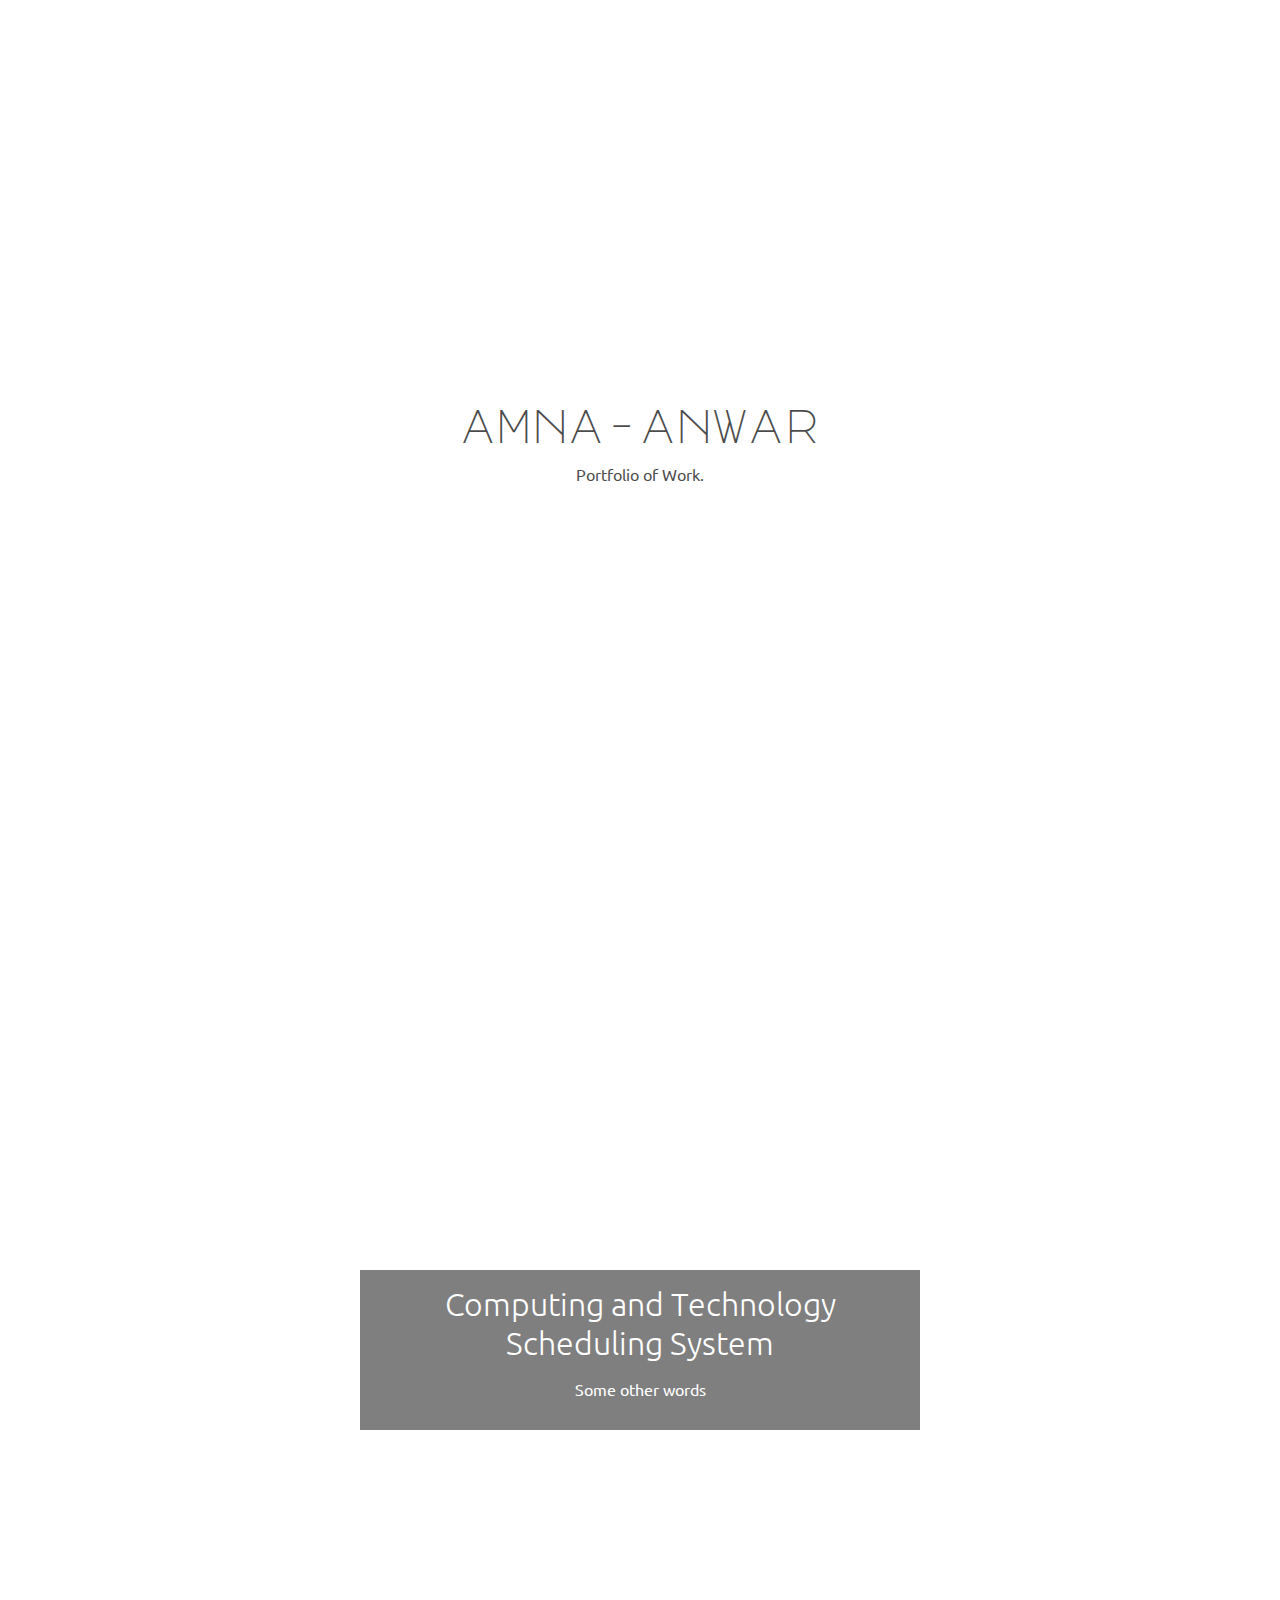
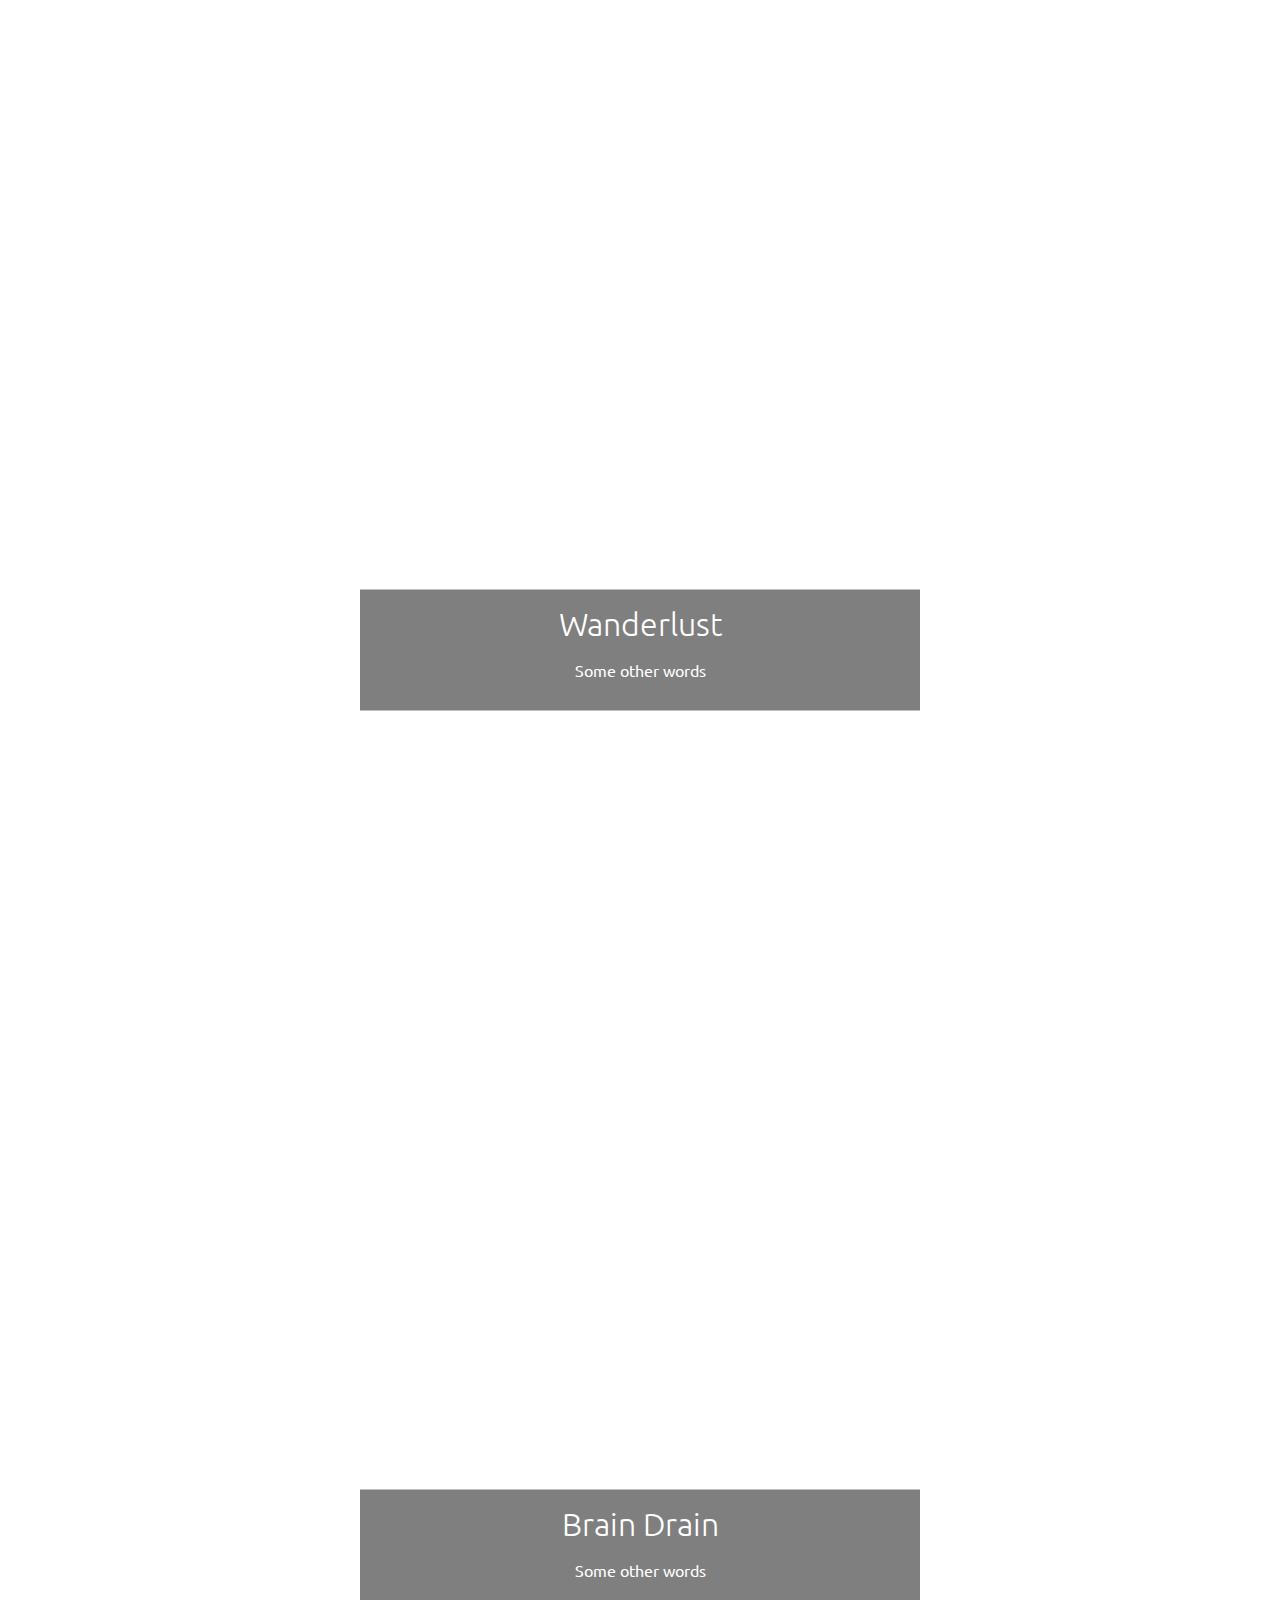
==== index.html @ 3e927f4b "Add files via upload" ====
<!doctype html>

<html lang="en">

<head>
    <meta charset="utf-8">

    <title>Amna Anwar's Portfolio</title>
    <meta name="description" content="Amna ka portfolio">
    <meta name="author" content="Amna Anwar">

    <link rel="stylesheet" href="https://use.fontawesome.com/releases/v5.6.3/css/all.css" integrity="sha384-UHRtZLI+pbxtHCWp1t77Bi1L4ZtiqrqD80Kn4Z8NTSRyMA2Fd33n5dQ8lWUE00s/" crossorigin="anonymous">
    <link href="https://fonts.googleapis.com/icon?family=Material+Icons" rel="stylesheet">
    <link rel="stylesheet" href="css/layout.css">
</head>

<body>
    <div id="border">

    </div>
    <header id="header">
        <div class="center">
            <h1>amna-anwar</h1>
            <p>Portfolio of Work.</p>
            <center>
                <div id="social">
                    <a href="https://github.com/aa0o"><i class="fab fa-github-square"></i></a>
                    <a href="https://www.linkedin.com/in/aa0o"><i class="fab fa-linkedin"></i></a>
                </div>
            </center>
        </div>
        <div class="scroll-down" onclick="document.querySelector('#image1').scrollIntoView({ behavior: 'smooth' });">
            <i class="material-icons">
                keyboard_arrow_down
            </i>
        </div>
    </header>

    <div id="image1">
        <div class="scroll-up" onclick="document.querySelector('#header').scrollIntoView({ behavior: 'smooth' });">
            <i class="material-icons">
                keyboard_arrow_up
            </i>
        </div>
        <div class="center desc">
            <a href="fyp.html">Computing and Technology Scheduling System</a>
            <p>Some other words</p>
        </div>
        <div class="scroll-down" onclick="document.querySelector('#image3').scrollIntoView({ behavior: 'smooth' });">
            <i class="material-icons">
                keyboard_arrow_down
            </i>
        </div>
    </div>
    <div id="image3">
        <div class="scroll-up" onclick="document.querySelector('#image1').scrollIntoView({ behavior: 'smooth' });">
            <i class="material-icons">
                keyboard_arrow_up
            </i>
        </div>
        <div class="center desc">
            <a href="wap.html">
                Wanderlust
            </a>
            <p>Some other words</p>
        </div>
        <div class="scroll-down" onclick="document.querySelector('#image2').scrollIntoView({ behavior: 'smooth' });">
            <i class="material-icons">
                keyboard_arrow_down
            </i>
        </div>
    </div>

    <div id="image2">
        <div class="scroll-up" onclick="document.querySelector('#image3').scrollIntoView({ behavior: 'smooth' });">
            <i class="material-icons">
                keyboard_arrow_up
            </i>
        </div>
        <div class="center desc">
            <a href="bd.html">Brain Drain</a>
            <p>Some other words</p>
        </div>
    </div>
</body>

</html>
---- css/layout.css ----
@import url('https://fonts.googleapis.com/css?family=Ubuntu');
@import url('https://fonts.googleapis.com/css?family=Major+Mono+Display');

html,
header,
body {
    width: 100%;
    height: 100%;
    margin: 0;
    border: 0;
    font-family: 'Ubuntu', sans-serif;
}

header {
    width: 100%;
    height: 100%;
    background-image: url(../img/bg.png);
    background-size: cover;
    background-position: center center;
    position: relative;
    opacity: 70%;
}

.center {
    position: absolute;
    top: 50%;
    left: 50%;
    transform: translate(-50%, -50%);
    color: white;
    text-align: center;

    background-color: rgba(255, 255, 255, 0.5);
    padding-left: 40px;
    padding-right: 40px;
    padding-top: 15px;
    padding-bottom: 15px;
    color: black;
}

.center h1 {
    font-weight: 200;
    font-size: 3rem;
    margin: 0;
    font-family: 'Major Mono Display', monospace;
}

.scroll-down {
    position: absolute;
    bottom: 12px;
    left: 0;
    right: 0;
    text-align: center;
    color: white;
    font-size: 3rem;
}

.scroll-up {
    position: absolute;
    top: 12px;
    left: 0;
    right: 0;
    text-align: center;
    color: white;
    font-size: 3rem;
}

#image1 {
    background: url("../img/fyp.png");
    height: 100%;
    background-attachment: fixed;
    background-size: cover;
    background-position: center top;
    position: relative;
}

#image2 {
    background: url("../img/BrainDrain.png");
    height: 100%;
    background-attachment: fixed;
    background-size: cover;
    background-position: center center;
    position: relative;
}

#image3 {
    background: url("../img/wanderlust.png");
    height: 100%;
    background-attachment: fixed;
    background-size: cover;
    background-position: center center;
    position: relative;
}

#border {
    width: calc(100% - 46px);
    height: calc(100% - 46px);
    position: fixed;
    margin: 20px;
    border: 4px solid white;
    z-index: 10;
    pointer-events: none;
}

.desc {
    background-color: rgba(0, 0, 0, 0.5);
    color: white;
    width: 100%;
    max-width: 480px;
}

.center a {
    font-weight: 200;
    font-size: 2rem;
    margin: 0;
    text-decoration: none;
    color: white;
}

#social a {
    font-size: 1.2rem;
}

#social {
    color: white;
    z-index: 100;
    margin-top: 30px;
    position: absolute;
    width: auto;
    left: 50%;
    transform: translateX(-50%);
}

.fab, .fas {
    margin-left: 6px;
    margin-right: 6px;
}
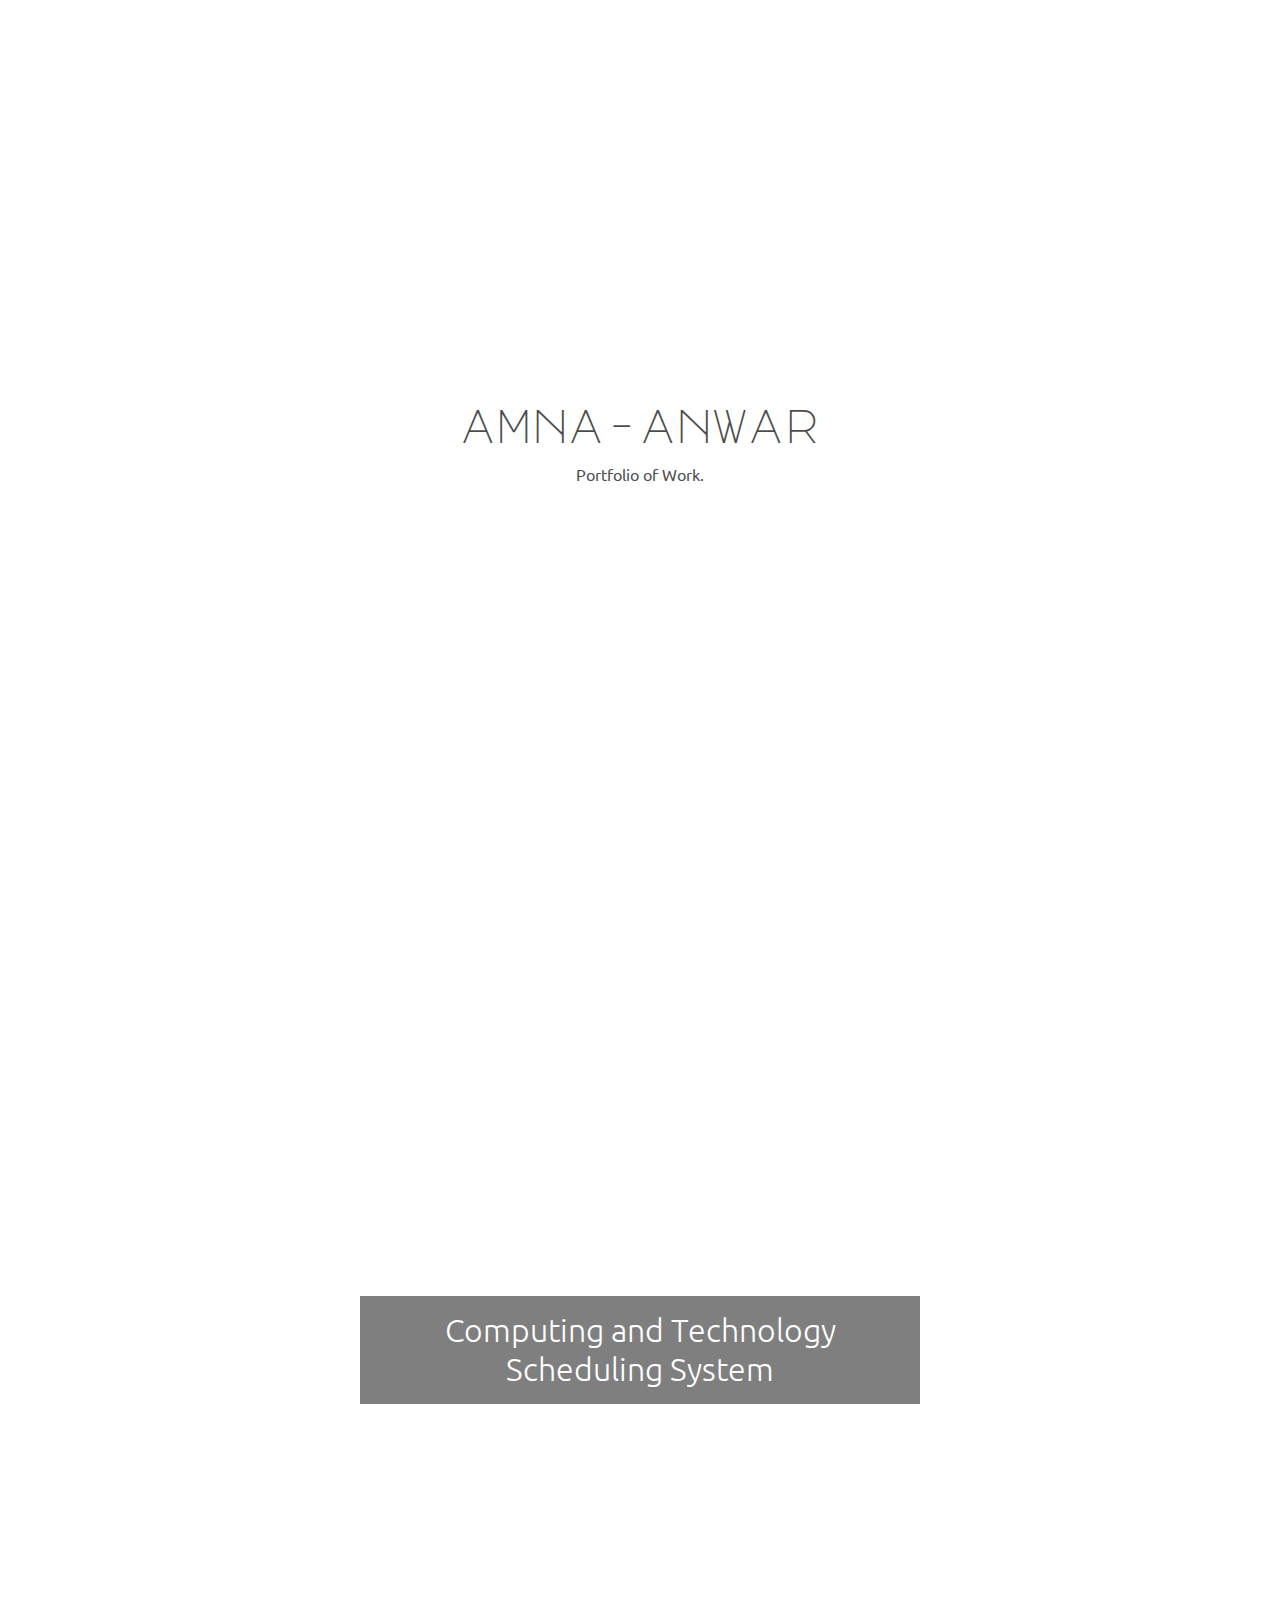
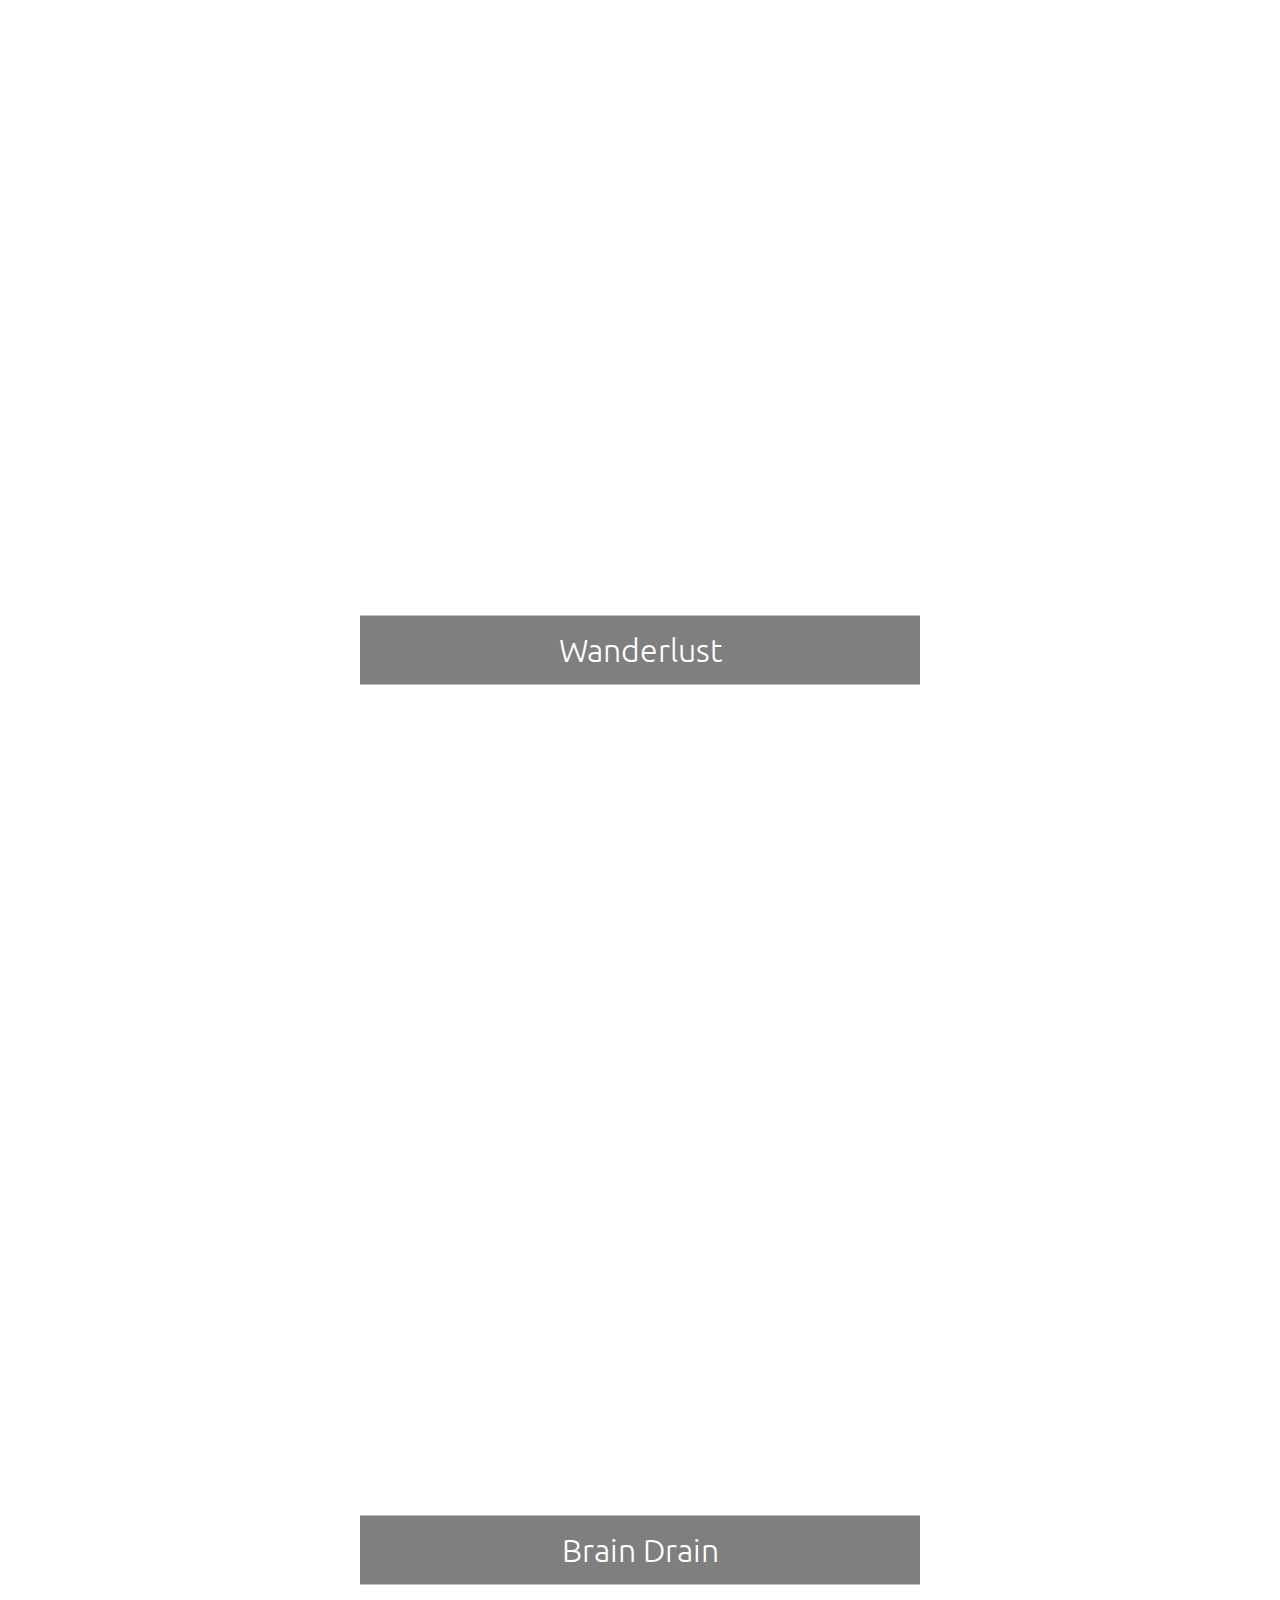
==== commit 15536b19: "Add files via upload" ====
--- a/index.html
+++ b/index.html
@@ -8,6 +8,7 @@
     <title>Amna Anwar's Portfolio</title>
     <meta name="description" content="Amna ka portfolio">
     <meta name="author" content="Amna Anwar">
+    <meta name="viewport" content="width=device-width, initial-scale=1">
 
     <link rel="stylesheet" href="https://use.fontawesome.com/releases/v5.6.3/css/all.css" integrity="sha384-UHRtZLI+pbxtHCWp1t77Bi1L4ZtiqrqD80Kn4Z8NTSRyMA2Fd33n5dQ8lWUE00s/" crossorigin="anonymous">
     <link href="https://fonts.googleapis.com/icon?family=Material+Icons" rel="stylesheet">
@@ -44,7 +45,6 @@
         </div>
         <div class="center desc">
             <a href="fyp.html">Computing and Technology Scheduling System</a>
-            <p>Some other words</p>
         </div>
         <div class="scroll-down" onclick="document.querySelector('#image3').scrollIntoView({ behavior: 'smooth' });">
             <i class="material-icons">
@@ -62,7 +62,6 @@
             <a href="wap.html">
                 Wanderlust
             </a>
-            <p>Some other words</p>
         </div>
         <div class="scroll-down" onclick="document.querySelector('#image2').scrollIntoView({ behavior: 'smooth' });">
             <i class="material-icons">
@@ -79,7 +78,6 @@
         </div>
         <div class="center desc">
             <a href="bd.html">Brain Drain</a>
-            <p>Some other words</p>
         </div>
     </div>
 </body>
--- a/css/layout.css
+++ b/css/layout.css
@@ -130,7 +130,14 @@
     transform: translateX(-50%);
 }
 
-.fab, .fas {
+.fab,
+.fas {
     margin-left: 6px;
     margin-right: 6px;
 }
+
+@media only screen and (max-width: 680px) {
+    .center a {
+        font-size: 1.5rem;
+    }
+}
